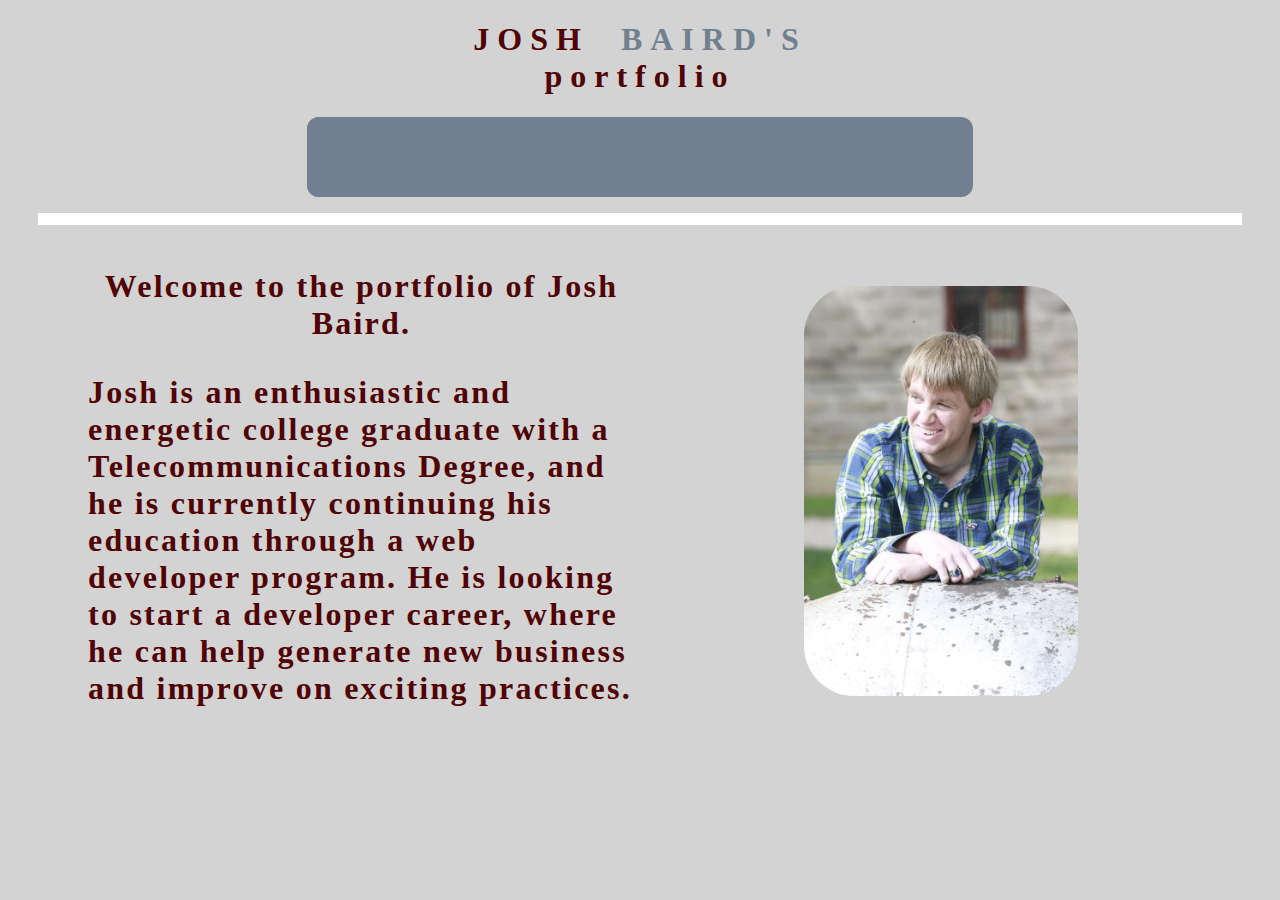
==== index.html @ c6f18537 "Update index.html" ====
<!DOCTYPE html>
<html>
<head>
      <!-- GENERAL INFO -->
      <title>Josh Baird's Portfolio</title>
      <meta charset="utf-8">
      <meta name="description" content="This is the Portfolio for Josh Baird!">
      <meta name="viewport" content="initial-scale=1, maximum-scale=1">
      <!-- LINKS TO CSS FILE ("STYLESHEET") AND SITE ICON -->
      <link href="css/style.css" type="text/css" rel="stylesheet">
      <link href="css/mobile_style.css" type="text/css" rel="stylesheet">
      <link href="css/style.scss" type="text/css" rel="stylesheet">
      <link href="css/mobile_style.scss" type="text/css" rel="stylesheet">
      <link href="images/resume.ico" type="image/x-icon" rel="shortcut icon" >
      <link rel="stylesheet" href="https://use.fontawesome.com/releases/v5.13.0/css/all.css" integrity="sha384-Bfad6CLCknfcloXFOyFnlgtENryhrpZCe29RTifKEixXQZ38WheV+i/6YWSzkz3V" crossorigin="anonymous">
   </head>
<meta name="viewport" content="width=device-width, initial-scale=1">
</head>
  <body>
    <h1><a class="nameLink" href="index.html"><span class="josh upper">Josh</span><span class="baird upper"> Baird's</span><br><span class="portfolio">Portfolio</span></a></h1>

<nav role="navigation">
  <div id="menuToggle">

    <input type="checkbox" />

    <span></span>
    <span></span>
    <span></span>

    <ul id="menu" class="topnav">
      <a class="active" href="index.html"><li>Home</li></a>
      <a href="education.html"><li>Education</li></a>
      <a href="history.html"><li>Career History</li></a>
      <a href="about.html"><li>About Me</li></a>
      <a href="contact.html"><li>Contact Me</li></a>
    </ul>
  </div>
</nav>

  <hr>
    <div class="statePic">
      <div><h2 class="welcome">Welcome to the portfolio of Josh Baird.</h2><h3 class="statement">Josh is an enthusiastic and energetic college graduate with a Telecommunications Degree, and he is currently continuing his education through a web developer program. He is looking to start a developer career, where he can help generate new business and improve on exciting practices.</h3>
      </div>
        <div class="picture">
            <img src="images/josh.JPG" alt="Josh Baird" title="Josh Baird">
        </div>
  </div>
  </body>
</html>
---- css/style.css ----
body {
  padding-left: 30px;
  padding-right: 30px;
  font-family: Arial, Helvetica, sans-serif;
  background-color: lightgray;
  color: #500000; }

.nameLink {
  text-decoration: none; }

.topnav {
  overflow: hidden;
  background-color: #708090;
  width: fit-content;
  width: fit-content;
  margin: 1em auto;
  border-radius: 12px;
  font-weight: bolder;
  animation: nav-load 700ms ease-in; }

.topnav a {
  float: left;
  color: white;
  text-align: center;
  padding: 30px 25px;
  text-decoration: none;
  font-size: 17px; }

.topnav a:hover {
  background-color: black;
  color: white; }

.topnav a.active {
  background-color: #708090;
  color: #500000;
  text-decoration: underline; }

nav li {
  animation: nav-load 700ms ease-in;
  animation-delay: 700ms;
  animation-fill-mode: forwards;
  transform: scale(0); }

nav li:first-child {
  animation-name: nav-first-link-load;
  transform: translateX(-10000%); }

.upper {
  text-transform: uppercase; }

.nonwhite {
  color: #500000;
  font-size: 150%; }

.josh {
  letter-spacing: .25em;
  word-spacing: .5em;
  color: #500000;
  text-indent: 1000px;
  font-family: Lucida Console;
  text-align: left; }

.baird {
  letter-spacing: .25em;
  word-spacing: .5em;
  color: #708090;
  font-family: Arial Black;
  font-weight: bold;
  text-align: center; }

.portfolio {
  letter-spacing: .25em;
  word-spacing: .5em;
  color: #500000;
  text-transform: lowercase;
  font-family: Bradley Hand;
  font-weight: bold;
  text-align: center; }

h1 {
  text-align: center;
  min-width: 100%;
  animation: nav-load 700ms ease-in; }

h2 {
  font-family: Marker Felt;
  letter-spacing: .07em;
  text-align: center;
  animation: load-everything 900ms ease-in; }

h3 {
  font-family: Marker Felt;
  letter-spacing: .07em;
  text-align: center;
  animation: load-everything 900ms ease-in; }

.welcome {
  font-size: 200%;
  text-align: center;
  text-decoration: none;
  padding-left: 45px;
  animation: colorchange 3s infinite alternate; }

.statement {
  text-align: left;
  text-decoration: none;
  font-size: 200%;
  font-family: none;
  padding-left: 50px;
  text-decoration: none; }

img {
  margin-left: auto;
  margin-right: auto;
  max-width: 330px;
  max-height: 410px;
  border-radius: 50px;
  animation: load-everything 900ms ease-in; }

.picture {
  display: flex;
  justify-content: center;
  align-items: center; }

i {
  padding-right: 17px; }

.statePic {
  display: grid;
  grid-template-columns: 50% 50%;
  margin-top: 17px; }

p {
  font-size: 150%;
  animation: load-everything 900ms ease-in; }

.hobbies2 {
  display: flex;
  justify-content: center;
  text-align: center;
  padding-top: 5px;
  padding-bottom: 15px;
  list-style: none;
  animation: load-everything 900ms ease-in; }

#menu {
  list-style: none;
  padding: 0px; }

input {
  display: none; }

hr {
  animation: load-everything 900ms ease-in;
  width: 100%;
  height: 12px;
  border-width: 0;
  background-color: white; }

#myBTN {
  visibility: hidden; }

.traits {
  display: grid;
  grid-template-columns: repeat(auto-fit, minmax(250px, 1fr));
  grid-row-gap: 30px;
  padding-top: 15px;
  padding-bottom: 30px;
  text-align: center;
  font-size: 150%;
  animation: load-everything 900ms ease-in; }

@keyframes colorchange {
  0% {
    color: #500000; }
  20% {
    color: #500000; }
  40% {
    color: #708090; }
  0% {
    color: #708090; }
  80% {
    color: #708090; }
  100% {
    color: #500000; } }
@keyframes nav-load {
  0% {
    transform: translateY(-1000%); }
  100% {
    transform: translateY(0); } }
@keyframes nav-link-load {
  0% {
    transform: scale(0); }
  90% {
    transform: scale(1.3); }
  100% {
    transform: scale(1); } }
@keyframes nav-first-link-load {
  0% {
    transform: translateX(-1000%); }
  90% {
    transform: translateX(50%); }
  100% {
    transform: translateX(0); } }
@keyframes heading-load {
  0% {
    transform: translateY(-1000%); }
  100% {
    transform: translateY(0); } }
@keyframes load-everything {
  0% {
    transform: translateY(1000%); }
  100% {
    transform: translateY(0); } }

/*# sourceMappingURL=style.css.map */
---- css/mobile_style.css ----
@media (max-width: 800px) {
  body {
    font-size: 90%; }

  .statePic {
    display: flex;
    flex-direction: column; }

  #menuToggle {
    display: block;
    position: relative;
    z-index: 1;
    -webkit-user-select: none;
    user-select: none; }

  #menuToggle a {
    text-decoration: none;
    color: white;
    transition: color 0.3s ease; }

  #menuToggle a:hover {
    color: white;
    border-radius: 12px; }

  #menuToggle a.active {
    color: white;
    background-color: #708090;
    color: #500000;
    text-decoration: underline; }

  #menuToggle input {
    display: block;
    width: 40px;
    height: 32px;
    position: absolute;
    top: -7px;
    left: -5px;
    cursor: pointer;
    opacity: 0;
    /* hide this */
    z-index: 2;
    /* and place it over the hamburger */
    -webkit-touch-callout: none; }

  /*
   * Just a quick hamburger
   */
  #menuToggle span {
    display: block;
    width: 33px;
    height: 4px;
    margin-bottom: 5px;
    position: relative;
    background: #708090;
    border-radius: 3px;
    z-index: 1;
    transform-origin: 4px 0px;
    transition: transform 0.5s cubic-bezier(0.77, 0.2, 0.05, 1), background 0.5s cubic-bezier(0.77, 0.2, 0.05, 1), opacity 0.55s ease; }

  #menuToggle span:first-child {
    transform-origin: 0% 0%; }

  #menuToggle span:nth-last-child(2) {
    transform-origin: 0% 100%; }

  /* 
   * Transform all the slices of hamburger
   * into a crossmark.
   */
  #menuToggle input:checked ~ span {
    opacity: 1;
    transform: rotate(45deg) translate(-2px, -1px);
    background: lightgray; }

  /*
   * But let's hide the middle one.
   */
  #menuToggle input:checked ~ span:nth-last-child(3) {
    opacity: 0;
    transform: rotate(0deg) scale(0.2, 0.2); }

  /*
   * Oh yeah and the last one should go the other direction
   */
  #menuToggle input:checked ~ span:nth-last-child(2) {
    transform: rotate(-45deg) translate(0, -1px); }

  /*
   * Make this absolute positioned
   * at the top left of the screen
   */
  #menu {
    position: absolute;
    width: 300px;
    margin: -100px 0 0 -50px;
    padding: 50px;
    padding-top: 110px;
    background: #708090;
    list-style-type: none;
    -webkit-font-smoothing: antialiased;
    /* to stop flickering of text in safari */
    transform-origin: 0% 0%;
    transform: translate(-100%, 0);
    transition: transform 0.5s cubic-bezier(0.77, 0.2, 0.05, 1); }

  #menu li {
    padding: 10px 0;
    font-size: 22px;
    padding-left: 10px;
    padding-right: 15px; }

  /*
   * And let's slide it in from the left
   */
  #menuToggle input:checked ~ ul {
    transform: none; }

  .welcome {
    padding-left: 0px; }

  .statement {
    padding-left: 0px; }

  .topnav {
    animation: none; }

  #myBTN {
    background-color: #500000;
    color: lightgray;
    border: none;
    padding: 15px 32px;
    text-align: center;
    text-decoration: none;
    font-size: 20px;
    margin: 4px 2px;
    display: block;
    cursor: pointer;
    visibility: visible;
    border-radius: 12px; }

  #myBTN a:visited {
    background-color: #500000;
    color: lightgray; }

  .traits {
    display: flex;
    flex-direction: column;
    justify-content: space-around;
    font-size: 175%; } }
@media (max-width: 600px) {
  body {
    font-size: 95%; }

  .statePic {
    display: flex;
    flex-direction: column;
    font-size: 95%; }

  #menuToggle {
    display: block;
    position: relative;
    z-index: 1;
    -webkit-user-select: none;
    user-select: none; }

  #menuToggle a {
    text-decoration: none;
    color: white;
    transition: color 0.3s ease; }

  #menuToggle a:hover {
    color: white;
    border-radius: 12px; }

  #menuToggle a.active {
    color: white;
    background-color: #708090;
    color: #500000;
    text-decoration: underline; }

  #menuToggle input {
    display: block;
    width: 40px;
    height: 32px;
    position: absolute;
    top: -7px;
    left: -5px;
    cursor: pointer;
    opacity: 0;
    /* hide this */
    z-index: 2;
    /* and place it over the hamburger */
    -webkit-touch-callout: none; }

  /*
   * Just a quick hamburger
   */
  #menuToggle span {
    display: block;
    width: 33px;
    height: 4px;
    margin-bottom: 5px;
    position: relative;
    background: #708090;
    border-radius: 3px;
    z-index: 1;
    transform-origin: 4px 0px;
    transition: transform 0.5s cubic-bezier(0.77, 0.2, 0.05, 1), background 0.5s cubic-bezier(0.77, 0.2, 0.05, 1), opacity 0.55s ease; }

  #menuToggle span:first-child {
    transform-origin: 0% 0%; }

  #menuToggle span:nth-last-child(2) {
    transform-origin: 0% 100%; }

  /* 
   * Transform all the slices of hamburger
   * into a crossmark.
   */
  #menuToggle input:checked ~ span {
    opacity: 1;
    transform: rotate(45deg) translate(-2px, -1px);
    background: lightgray; }

  /*
   * But let's hide the middle one.
   */
  #menuToggle input:checked ~ span:nth-last-child(3) {
    opacity: 0;
    transform: rotate(0deg) scale(0.2, 0.2); }

  /*
   * Ohyeah and the last one should go the other direction
   */
  #menuToggle input:checked ~ span:nth-last-child(2) {
    transform: rotate(-45deg) translate(0, -1px); }

  /*
   * Make this absolute positioned
   * at the top left of the screen
   */
  #menu {
    position: absolute;
    width: 300px;
    margin: -100px 0 0 -50px;
    padding: 50px;
    padding-top: 110px;
    background: #708090;
    list-style-type: none;
    -webkit-font-smoothing: antialiased;
    /* to stop flickering of text in safari */
    transform-origin: 0% 0%;
    transform: translate(-100%, 0);
    transition: transform 0.5s cubic-bezier(0.77, 0.2, 0.05, 1); }

  #menu li {
    padding: 10px 0;
    font-size: 22px;
    padding-left: 10px;
    padding-right: 15px; }

  /*
   * And let's slide it in from the left
   */
  #menuToggle input:checked ~ ul {
    transform: none; }

  .welcome {
    padding-left: 0px; }

  .statement {
    padding-left: 0px; }

  .topnav {
    animation: none; }

  #myBTN {
    background-color: #500000;
    color: lightgray;
    border: none;
    padding: 15px 32px;
    text-align: center;
    text-decoration: none;
    display: block;
    font-size: 16px;
    margin: 4px 2px;
    cursor: pointer;
    visibility: visible;
    border-radius: 12px; }

  #myBTN a:visited {
    background-color: #500000;
    color: lightgray; }

  .traits {
    display: flex;
    flex-direction: column;
    justify-content: space-around;
    font-size: 150%; } }
@media (max-width: 458px) {
  body {
    font-size: 100%; }

  .statePic {
    display: flex;
    flex-direction: column; }

  #menuToggle {
    display: block;
    position: relative;
    z-index: 1;
    -webkit-user-select: none;
    user-select: none; }

  #menuToggle a {
    text-decoration: none;
    color: white;
    transition: color 0.3s ease; }

  #menuToggle a:hover {
    color: white;
    border-radius: 12px; }

  #menuToggle a.active {
    background-color: #708090;
    color: #500000;
    text-decoration: underline; }

  #menuToggle input {
    display: block;
    width: 40px;
    height: 32px;
    position: absolute;
    top: -7px;
    left: -5px;
    cursor: pointer;
    opacity: 0;
    /* hide this */
    z-index: 2;
    /* and place it over the hamburger */
    -webkit-touch-callout: none; }

  /*
   * Just a quick hamburger
   */
  #menuToggle span {
    display: block;
    width: 33px;
    height: 4px;
    margin-bottom: 5px;
    position: relative;
    background: #708090;
    border-radius: 3px;
    z-index: 1;
    transform-origin: 4px 0px;
    transition: transform 0.5s cubic-bezier(0.77, 0.2, 0.05, 1), background 0.5s cubic-bezier(0.77, 0.2, 0.05, 1), opacity 0.55s ease; }

  #menuToggle span:first-child {
    transform-origin: 0% 0%; }

  #menuToggle span:nth-last-child(2) {
    transform-origin: 0% 100%; }

  /* 
   * Transform all the slices of hamburger
   * into a crossmark.
   */
  #menuToggle input:checked ~ span {
    opacity: 1;
    transform: rotate(45deg) translate(-2px, -1px);
    background: lightgray; }

  /*
   * But let's hide the middle one.
   */
  #menuToggle input:checked ~ span:nth-last-child(3) {
    opacity: 0;
    transform: rotate(0deg) scale(0.2, 0.2); }

  /*
   * Ohyeah and the last one should go the other direction
   */
  #menuToggle input:checked ~ span:nth-last-child(2) {
    transform: rotate(-45deg) translate(0, -1px); }

  /*
   * Make this absolute positioned
   * at the top left of the screen
   */
  #menu {
    position: absolute;
    width: 300px;
    margin: -100px 0 0 -50px;
    padding: 50px;
    padding-top: 110px;
    background: #708090;
    list-style-type: none;
    -webkit-font-smoothing: antialiased;
    /* to stop flickering of text in safari */
    transform-origin: 0% 0%;
    transform: translate(-100%, 0);
    transition: transform 0.5s cubic-bezier(0.77, 0.2, 0.05, 1); }

  #menu li {
    padding: 10px 0;
    font-size: 22px;
    padding-left: 10px;
    padding-right: 15px; }

  /*
   * And let's slide it in from the left
   */
  #menuToggle input:checked ~ ul {
    transform: none; }

  .content {
    width: 100%;
    height: 100%; }

  .welcome {
    padding-left: 0px; }

  .statement {
    padding-left: 0px; }

  .topnav {
    animation: none; }

  #myBTN {
    background-color: #500000;
    color: lightgray;
    border: none;
    padding: 15px 32px;
    text-align: center;
    text-decoration: none;
    display: block;
    font-size: 16px;
    margin: 4px 2px;
    cursor: pointer;
    visibility: visible;
    border-radius: 12px; }

  #myBTN a:visited {
    background-color: #500000;
    color: lightgray; }

  .traits {
    display: flex;
    flex-direction: column;
    justify-content: space-around; } }

/*# sourceMappingURL=mobile_style.css.map */
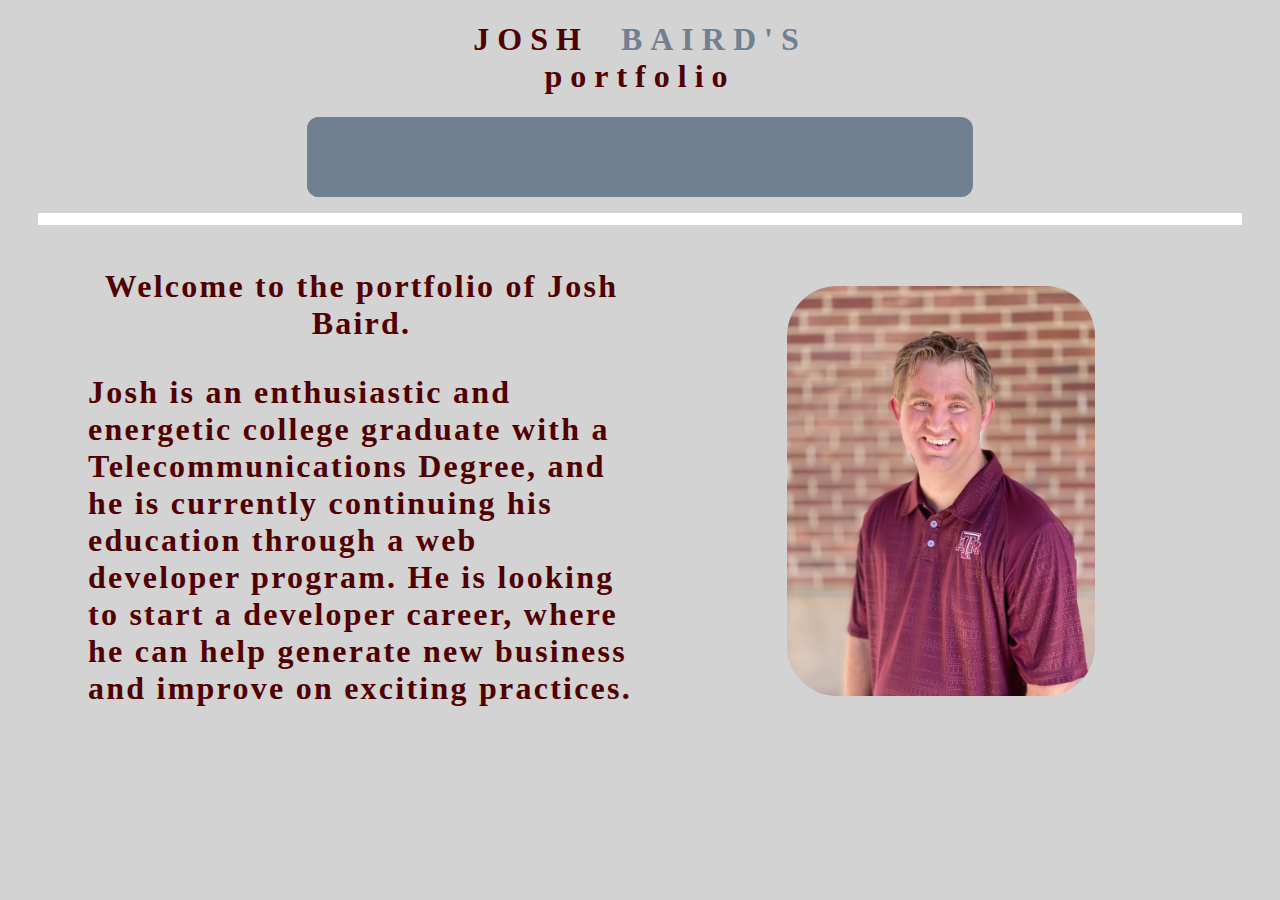
==== commit 9de70a21: "Added Google Analytics" ====
--- a/index.html
+++ b/index.html
@@ -1,6 +1,15 @@
 <!DOCTYPE html>
 <html>
 <head>
+      <!-- Global site tag (gtag.js) - Google Analytics -->
+<script async src="https://www.googletagmanager.com/gtag/js?id=UA-177765962-1"></script>
+<script>
+  window.dataLayer = window.dataLayer || [];
+  function gtag(){dataLayer.push(arguments);}
+  gtag('js', new Date());
+
+  gtag('config', 'UA-177765962-1');
+</script>
       <!-- GENERAL INFO -->
       <title>Josh Baird's Portfolio</title>
       <meta charset="utf-8">
--- a/css/style.css
+++ b/css/style.css
@@ -25,25 +25,22 @@
   padding: 30px 25px;
   text-decoration: none;
   font-size: 17px; }
-
-.topnav a:hover {
-  background-color: black;
-  color: white; }
-
-.topnav a.active {
-  background-color: #708090;
-  color: #500000;
-  text-decoration: underline; }
+  .topnav a:hover {
+    background-color: black;
+    color: white; }
+  .topnav a.active {
+    background-color: #708090;
+    color: #500000;
+    text-decoration: underline; }
 
 nav li {
   animation: nav-load 700ms ease-in;
   animation-delay: 700ms;
   animation-fill-mode: forwards;
   transform: scale(0); }
-
-nav li:first-child {
-  animation-name: nav-first-link-load;
-  transform: translateX(-10000%); }
+  nav li:first-child {
+    animation-name: nav-first-link-load;
+    transform: translateX(-10000%); }
 
 .upper {
   text-transform: uppercase; }
--- a/css/mobile_style.css
+++ b/css/mobile_style.css
@@ -1,146 +1,126 @@
 @media (max-width: 800px) {
   body {
-    font-size: 90%; }
-
-  .statePic {
-    display: flex;
-    flex-direction: column; }
-
-  #menuToggle {
-    display: block;
-    position: relative;
-    z-index: 1;
-    -webkit-user-select: none;
-    user-select: none; }
-
-  #menuToggle a {
-    text-decoration: none;
-    color: white;
-    transition: color 0.3s ease; }
-
-  #menuToggle a:hover {
-    color: white;
-    border-radius: 12px; }
-
-  #menuToggle a.active {
-    color: white;
-    background-color: #708090;
-    color: #500000;
-    text-decoration: underline; }
-
-  #menuToggle input {
-    display: block;
-    width: 40px;
-    height: 32px;
-    position: absolute;
-    top: -7px;
-    left: -5px;
-    cursor: pointer;
-    opacity: 0;
-    /* hide this */
-    z-index: 2;
-    /* and place it over the hamburger */
-    -webkit-touch-callout: none; }
-
-  /*
-   * Just a quick hamburger
-   */
-  #menuToggle span {
-    display: block;
-    width: 33px;
-    height: 4px;
-    margin-bottom: 5px;
-    position: relative;
-    background: #708090;
-    border-radius: 3px;
-    z-index: 1;
-    transform-origin: 4px 0px;
-    transition: transform 0.5s cubic-bezier(0.77, 0.2, 0.05, 1), background 0.5s cubic-bezier(0.77, 0.2, 0.05, 1), opacity 0.55s ease; }
-
-  #menuToggle span:first-child {
-    transform-origin: 0% 0%; }
-
-  #menuToggle span:nth-last-child(2) {
-    transform-origin: 0% 100%; }
-
-  /* 
-   * Transform all the slices of hamburger
-   * into a crossmark.
-   */
-  #menuToggle input:checked ~ span {
-    opacity: 1;
-    transform: rotate(45deg) translate(-2px, -1px);
-    background: lightgray; }
-
-  /*
-   * But let's hide the middle one.
-   */
-  #menuToggle input:checked ~ span:nth-last-child(3) {
-    opacity: 0;
-    transform: rotate(0deg) scale(0.2, 0.2); }
-
-  /*
-   * Oh yeah and the last one should go the other direction
-   */
-  #menuToggle input:checked ~ span:nth-last-child(2) {
-    transform: rotate(-45deg) translate(0, -1px); }
-
-  /*
-   * Make this absolute positioned
-   * at the top left of the screen
-   */
-  #menu {
-    position: absolute;
-    width: 300px;
-    margin: -100px 0 0 -50px;
-    padding: 50px;
-    padding-top: 110px;
-    background: #708090;
-    list-style-type: none;
-    -webkit-font-smoothing: antialiased;
-    /* to stop flickering of text in safari */
-    transform-origin: 0% 0%;
-    transform: translate(-100%, 0);
-    transition: transform 0.5s cubic-bezier(0.77, 0.2, 0.05, 1); }
-
-  #menu li {
-    padding: 10px 0;
-    font-size: 22px;
-    padding-left: 10px;
-    padding-right: 15px; }
-
-  /*
-   * And let's slide it in from the left
-   */
-  #menuToggle input:checked ~ ul {
-    transform: none; }
-
-  .welcome {
-    padding-left: 0px; }
-
-  .statement {
-    padding-left: 0px; }
-
-  .topnav {
-    animation: none; }
-
-  #myBTN {
-    background-color: #500000;
-    color: lightgray;
-    border: none;
-    padding: 15px 32px;
-    text-align: center;
-    text-decoration: none;
-    font-size: 20px;
-    margin: 4px 2px;
-    display: block;
-    cursor: pointer;
-    visibility: visible;
-    border-radius: 12px; }
-
-  #myBTN a:visited {
-    background-color: #500000;
-    color: lightgray; }
+    font-size: 90%;
+    /*
+    * Just a quick hamburger
+    */
+    /* 
+    * Transform all the slices of hamburger
+    * into a crossmark.
+    */
+    /*
+    * Make this absolute positioned
+    * at the top left of the screen
+    */
+    /*
+    * And let's slide it in from the left
+    */ }
+    body .statePic {
+      display: flex;
+      flex-direction: column; }
+    body #menuToggle {
+      display: block;
+      position: relative;
+      z-index: 1;
+      -webkit-user-select: none;
+      user-select: none; }
+    body #menuToggle a {
+      text-decoration: none;
+      color: white;
+      transition: color 0.3s ease; }
+      body #menuToggle a:hover {
+        color: white;
+        border-radius: 12px; }
+      body #menuToggle a.active {
+        color: white;
+        background-color: #708090;
+        color: #500000;
+        text-decoration: underline; }
+    body #menuToggle input {
+      display: block;
+      width: 40px;
+      height: 32px;
+      position: absolute;
+      top: -7px;
+      left: -5px;
+      cursor: pointer;
+      opacity: 0;
+      /* hide this */
+      z-index: 2;
+      /* and place it over the hamburger */
+      -webkit-touch-callout: none; }
+    body #menuToggle span {
+      display: block;
+      width: 33px;
+      height: 4px;
+      margin-bottom: 5px;
+      position: relative;
+      background: #708090;
+      border-radius: 3px;
+      z-index: 1;
+      transform-origin: 4px 0px;
+      transition: transform 0.5s cubic-bezier(0.77, 0.2, 0.05, 1), background 0.5s cubic-bezier(0.77, 0.2, 0.05, 1), opacity 0.55s ease; }
+      body #menuToggle span:first-child {
+        transform-origin: 0% 0%; }
+      body #menuToggle span:nth-last-child(2) {
+        transform-origin: 0% 100%; }
+    body #menuToggle input:checked ~ span {
+      opacity: 1;
+      transform: rotate(45deg) translate(-2px, -1px);
+      background: lightgray;
+      /*
+      * But let's hide the middle one.
+      */
+      /*
+      * Oh yeah and the last one should go the other direction
+      */ }
+      body #menuToggle input:checked ~ span:nth-last-child(3) {
+        opacity: 0;
+        transform: rotate(0deg) scale(0.2, 0.2); }
+      body #menuToggle input:checked ~ span:nth-last-child(2) {
+        transform: rotate(-45deg) translate(0, -1px); }
+    body #menu {
+      position: absolute;
+      width: 300px;
+      margin: -100px 0 0 -50px;
+      padding: 50px;
+      padding-top: 110px;
+      background: #708090;
+      list-style-type: none;
+      -webkit-font-smoothing: antialiased;
+      /* to stop flickering of text in safari */
+      transform-origin: 0% 0%;
+      transform: translate(-100%, 0);
+      transition: transform 0.5s cubic-bezier(0.77, 0.2, 0.05, 1); }
+    body #menu li {
+      padding: 10px 0;
+      font-size: 22px;
+      padding-left: 10px;
+      padding-right: 15px; }
+    body #menuToggle input:checked ~ ul {
+      transform: none; }
+    body .welcome {
+      padding-left: 0px; }
+    body .statement {
+      padding-left: 0px; }
+    body .topnav {
+      animation: none; }
+    body #myBTN {
+      background-color: #500000;
+      color: lightgray;
+      border: none;
+      padding: 15px 32px;
+      text-align: center;
+      text-decoration: none;
+      font-size: 20px;
+      margin: 4px 2px;
+      display: block;
+      cursor: pointer;
+      visibility: visible;
+      border-radius: 12px; }
+    body #myBTN a:visited {
+      background-color: #500000;
+      color: lightgray; }
 
   .traits {
     display: flex;
@@ -149,148 +129,127 @@
     font-size: 175%; } }
 @media (max-width: 600px) {
   body {
-    font-size: 95%; }
-
-  .statePic {
-    display: flex;
-    flex-direction: column;
-    font-size: 95%; }
-
-  #menuToggle {
-    display: block;
-    position: relative;
-    z-index: 1;
-    -webkit-user-select: none;
-    user-select: none; }
-
-  #menuToggle a {
-    text-decoration: none;
-    color: white;
-    transition: color 0.3s ease; }
-
-  #menuToggle a:hover {
-    color: white;
-    border-radius: 12px; }
-
-  #menuToggle a.active {
-    color: white;
-    background-color: #708090;
-    color: #500000;
-    text-decoration: underline; }
-
-  #menuToggle input {
-    display: block;
-    width: 40px;
-    height: 32px;
-    position: absolute;
-    top: -7px;
-    left: -5px;
-    cursor: pointer;
-    opacity: 0;
-    /* hide this */
-    z-index: 2;
-    /* and place it over the hamburger */
-    -webkit-touch-callout: none; }
-
-  /*
-   * Just a quick hamburger
-   */
-  #menuToggle span {
-    display: block;
-    width: 33px;
-    height: 4px;
-    margin-bottom: 5px;
-    position: relative;
-    background: #708090;
-    border-radius: 3px;
-    z-index: 1;
-    transform-origin: 4px 0px;
-    transition: transform 0.5s cubic-bezier(0.77, 0.2, 0.05, 1), background 0.5s cubic-bezier(0.77, 0.2, 0.05, 1), opacity 0.55s ease; }
-
-  #menuToggle span:first-child {
-    transform-origin: 0% 0%; }
-
-  #menuToggle span:nth-last-child(2) {
-    transform-origin: 0% 100%; }
-
-  /* 
-   * Transform all the slices of hamburger
-   * into a crossmark.
-   */
-  #menuToggle input:checked ~ span {
-    opacity: 1;
-    transform: rotate(45deg) translate(-2px, -1px);
-    background: lightgray; }
-
-  /*
-   * But let's hide the middle one.
-   */
-  #menuToggle input:checked ~ span:nth-last-child(3) {
-    opacity: 0;
-    transform: rotate(0deg) scale(0.2, 0.2); }
-
-  /*
-   * Ohyeah and the last one should go the other direction
-   */
-  #menuToggle input:checked ~ span:nth-last-child(2) {
-    transform: rotate(-45deg) translate(0, -1px); }
-
-  /*
-   * Make this absolute positioned
-   * at the top left of the screen
-   */
-  #menu {
-    position: absolute;
-    width: 300px;
-    margin: -100px 0 0 -50px;
-    padding: 50px;
-    padding-top: 110px;
-    background: #708090;
-    list-style-type: none;
-    -webkit-font-smoothing: antialiased;
-    /* to stop flickering of text in safari */
-    transform-origin: 0% 0%;
-    transform: translate(-100%, 0);
-    transition: transform 0.5s cubic-bezier(0.77, 0.2, 0.05, 1); }
-
-  #menu li {
-    padding: 10px 0;
-    font-size: 22px;
-    padding-left: 10px;
-    padding-right: 15px; }
-
-  /*
-   * And let's slide it in from the left
-   */
-  #menuToggle input:checked ~ ul {
-    transform: none; }
-
-  .welcome {
-    padding-left: 0px; }
-
-  .statement {
-    padding-left: 0px; }
-
-  .topnav {
-    animation: none; }
-
-  #myBTN {
-    background-color: #500000;
-    color: lightgray;
-    border: none;
-    padding: 15px 32px;
-    text-align: center;
-    text-decoration: none;
-    display: block;
-    font-size: 16px;
-    margin: 4px 2px;
-    cursor: pointer;
-    visibility: visible;
-    border-radius: 12px; }
-
-  #myBTN a:visited {
-    background-color: #500000;
-    color: lightgray; }
+    font-size: 95%;
+    /*
+    * Just a quick hamburger
+    */
+    /* 
+    * Transform all the slices of hamburger
+    * into a crossmark.
+    */
+    /*
+    * Make this absolute positioned
+    * at the top left of the screen
+    */
+    /*
+    * And let's slide it in from the left
+    */ }
+    body .statePic {
+      display: flex;
+      flex-direction: column; }
+    body #menuToggle {
+      display: block;
+      position: relative;
+      z-index: 1;
+      -webkit-user-select: none;
+      user-select: none; }
+    body #menuToggle a {
+      text-decoration: none;
+      color: white;
+      transition: color 0.3s ease; }
+      body #menuToggle a:hover {
+        color: white;
+        border-radius: 12px; }
+      body #menuToggle a.active {
+        color: white;
+        background-color: #708090;
+        color: #500000;
+        text-decoration: underline; }
+    body #menuToggle input {
+      display: block;
+      width: 40px;
+      height: 32px;
+      position: absolute;
+      top: -7px;
+      left: -5px;
+      cursor: pointer;
+      opacity: 0;
+      /* hide this */
+      z-index: 2;
+      /* and place it over the hamburger */
+      -webkit-touch-callout: none; }
+    body #menuToggle span {
+      display: block;
+      width: 33px;
+      height: 4px;
+      margin-bottom: 5px;
+      position: relative;
+      background: #708090;
+      border-radius: 3px;
+      z-index: 1;
+      transform-origin: 4px 0px;
+      transition: transform 0.5s cubic-bezier(0.77, 0.2, 0.05, 1), background 0.5s cubic-bezier(0.77, 0.2, 0.05, 1), opacity 0.55s ease; }
+      body #menuToggle span:first-child {
+        transform-origin: 0% 0%; }
+      body #menuToggle span:nth-last-child(2) {
+        transform-origin: 0% 100%; }
+    body #menuToggle input:checked ~ span {
+      opacity: 1;
+      transform: rotate(45deg) translate(-2px, -1px);
+      background: lightgray;
+      /*
+      * But let's hide the middle one.
+      */
+      /*
+      * Oh yeah and the last one should go the other direction
+      */ }
+      body #menuToggle input:checked ~ span:nth-last-child(3) {
+        opacity: 0;
+        transform: rotate(0deg) scale(0.2, 0.2); }
+      body #menuToggle input:checked ~ span:nth-last-child(2) {
+        transform: rotate(-45deg) translate(0, -1px); }
+    body #menu {
+      position: absolute;
+      width: 300px;
+      margin: -100px 0 0 -50px;
+      padding: 50px;
+      padding-top: 110px;
+      background: #708090;
+      list-style-type: none;
+      -webkit-font-smoothing: antialiased;
+      /* to stop flickering of text in safari */
+      transform-origin: 0% 0%;
+      transform: translate(-100%, 0);
+      transition: transform 0.5s cubic-bezier(0.77, 0.2, 0.05, 1); }
+    body #menu li {
+      padding: 10px 0;
+      font-size: 22px;
+      padding-left: 10px;
+      padding-right: 15px; }
+    body #menuToggle input:checked ~ ul {
+      transform: none; }
+    body .welcome {
+      padding-left: 0px; }
+    body .statement {
+      padding-left: 0px; }
+    body .topnav {
+      animation: none; }
+    body #myBTN {
+      background-color: #500000;
+      color: lightgray;
+      border: none;
+      padding: 15px 32px;
+      text-align: center;
+      text-decoration: none;
+      font-size: 20px;
+      margin: 4px 2px;
+      display: block;
+      cursor: pointer;
+      visibility: visible;
+      border-radius: 12px; }
+    body #myBTN a:visited {
+      background-color: #500000;
+      color: lightgray; }
 
   .traits {
     display: flex;
@@ -299,150 +258,127 @@
     font-size: 150%; } }
 @media (max-width: 458px) {
   body {
-    font-size: 100%; }
-
-  .statePic {
-    display: flex;
-    flex-direction: column; }
-
-  #menuToggle {
-    display: block;
-    position: relative;
-    z-index: 1;
-    -webkit-user-select: none;
-    user-select: none; }
-
-  #menuToggle a {
-    text-decoration: none;
-    color: white;
-    transition: color 0.3s ease; }
-
-  #menuToggle a:hover {
-    color: white;
-    border-radius: 12px; }
-
-  #menuToggle a.active {
-    background-color: #708090;
-    color: #500000;
-    text-decoration: underline; }
-
-  #menuToggle input {
-    display: block;
-    width: 40px;
-    height: 32px;
-    position: absolute;
-    top: -7px;
-    left: -5px;
-    cursor: pointer;
-    opacity: 0;
-    /* hide this */
-    z-index: 2;
-    /* and place it over the hamburger */
-    -webkit-touch-callout: none; }
-
-  /*
-   * Just a quick hamburger
-   */
-  #menuToggle span {
-    display: block;
-    width: 33px;
-    height: 4px;
-    margin-bottom: 5px;
-    position: relative;
-    background: #708090;
-    border-radius: 3px;
-    z-index: 1;
-    transform-origin: 4px 0px;
-    transition: transform 0.5s cubic-bezier(0.77, 0.2, 0.05, 1), background 0.5s cubic-bezier(0.77, 0.2, 0.05, 1), opacity 0.55s ease; }
-
-  #menuToggle span:first-child {
-    transform-origin: 0% 0%; }
-
-  #menuToggle span:nth-last-child(2) {
-    transform-origin: 0% 100%; }
-
-  /* 
-   * Transform all the slices of hamburger
-   * into a crossmark.
-   */
-  #menuToggle input:checked ~ span {
-    opacity: 1;
-    transform: rotate(45deg) translate(-2px, -1px);
-    background: lightgray; }
-
-  /*
-   * But let's hide the middle one.
-   */
-  #menuToggle input:checked ~ span:nth-last-child(3) {
-    opacity: 0;
-    transform: rotate(0deg) scale(0.2, 0.2); }
-
-  /*
-   * Ohyeah and the last one should go the other direction
-   */
-  #menuToggle input:checked ~ span:nth-last-child(2) {
-    transform: rotate(-45deg) translate(0, -1px); }
-
-  /*
-   * Make this absolute positioned
-   * at the top left of the screen
-   */
-  #menu {
-    position: absolute;
-    width: 300px;
-    margin: -100px 0 0 -50px;
-    padding: 50px;
-    padding-top: 110px;
-    background: #708090;
-    list-style-type: none;
-    -webkit-font-smoothing: antialiased;
-    /* to stop flickering of text in safari */
-    transform-origin: 0% 0%;
-    transform: translate(-100%, 0);
-    transition: transform 0.5s cubic-bezier(0.77, 0.2, 0.05, 1); }
-
-  #menu li {
-    padding: 10px 0;
-    font-size: 22px;
-    padding-left: 10px;
-    padding-right: 15px; }
-
-  /*
-   * And let's slide it in from the left
-   */
-  #menuToggle input:checked ~ ul {
-    transform: none; }
-
-  .content {
-    width: 100%;
-    height: 100%; }
-
-  .welcome {
-    padding-left: 0px; }
-
-  .statement {
-    padding-left: 0px; }
-
-  .topnav {
-    animation: none; }
-
-  #myBTN {
-    background-color: #500000;
-    color: lightgray;
-    border: none;
-    padding: 15px 32px;
-    text-align: center;
-    text-decoration: none;
-    display: block;
-    font-size: 16px;
-    margin: 4px 2px;
-    cursor: pointer;
-    visibility: visible;
-    border-radius: 12px; }
-
-  #myBTN a:visited {
-    background-color: #500000;
-    color: lightgray; }
+    font-size: 100%;
+    /*
+    * Just a quick hamburger
+    */
+    /* 
+    * Transform all the slices of hamburger
+    * into a crossmark.
+    */
+    /*
+    * Make this absolute positioned
+    * at the top left of the screen
+    */
+    /*
+    * And let's slide it in from the left
+    */ }
+    body .statePic {
+      display: flex;
+      flex-direction: column; }
+    body #menuToggle {
+      display: block;
+      position: relative;
+      z-index: 1;
+      -webkit-user-select: none;
+      user-select: none; }
+    body #menuToggle a {
+      text-decoration: none;
+      color: white;
+      transition: color 0.3s ease; }
+      body #menuToggle a:hover {
+        color: white;
+        border-radius: 12px; }
+      body #menuToggle a.active {
+        color: white;
+        background-color: #708090;
+        color: #500000;
+        text-decoration: underline; }
+    body #menuToggle input {
+      display: block;
+      width: 40px;
+      height: 32px;
+      position: absolute;
+      top: -7px;
+      left: -5px;
+      cursor: pointer;
+      opacity: 0;
+      /* hide this */
+      z-index: 2;
+      /* and place it over the hamburger */
+      -webkit-touch-callout: none; }
+    body #menuToggle span {
+      display: block;
+      width: 33px;
+      height: 4px;
+      margin-bottom: 5px;
+      position: relative;
+      background: #708090;
+      border-radius: 3px;
+      z-index: 1;
+      transform-origin: 4px 0px;
+      transition: transform 0.5s cubic-bezier(0.77, 0.2, 0.05, 1), background 0.5s cubic-bezier(0.77, 0.2, 0.05, 1), opacity 0.55s ease; }
+      body #menuToggle span:first-child {
+        transform-origin: 0% 0%; }
+      body #menuToggle span:nth-last-child(2) {
+        transform-origin: 0% 100%; }
+    body #menuToggle input:checked ~ span {
+      opacity: 1;
+      transform: rotate(45deg) translate(-2px, -1px);
+      background: lightgray;
+      /*
+      * But let's hide the middle one.
+      */
+      /*
+      * Oh yeah and the last one should go the other direction
+      */ }
+      body #menuToggle input:checked ~ span:nth-last-child(3) {
+        opacity: 0;
+        transform: rotate(0deg) scale(0.2, 0.2); }
+      body #menuToggle input:checked ~ span:nth-last-child(2) {
+        transform: rotate(-45deg) translate(0, -1px); }
+    body #menu {
+      position: absolute;
+      width: 300px;
+      margin: -100px 0 0 -50px;
+      padding: 50px;
+      padding-top: 110px;
+      background: #708090;
+      list-style-type: none;
+      -webkit-font-smoothing: antialiased;
+      /* to stop flickering of text in safari */
+      transform-origin: 0% 0%;
+      transform: translate(-100%, 0);
+      transition: transform 0.5s cubic-bezier(0.77, 0.2, 0.05, 1); }
+    body #menu li {
+      padding: 10px 0;
+      font-size: 22px;
+      padding-left: 10px;
+      padding-right: 15px; }
+    body #menuToggle input:checked ~ ul {
+      transform: none; }
+    body .welcome {
+      padding-left: 0px; }
+    body .statement {
+      padding-left: 0px; }
+    body .topnav {
+      animation: none; }
+    body #myBTN {
+      background-color: #500000;
+      color: lightgray;
+      border: none;
+      padding: 15px 32px;
+      text-align: center;
+      text-decoration: none;
+      font-size: 20px;
+      margin: 4px 2px;
+      display: block;
+      cursor: pointer;
+      visibility: visible;
+      border-radius: 12px; }
+    body #myBTN a:visited {
+      background-color: #500000;
+      color: lightgray; }
 
   .traits {
     display: flex;
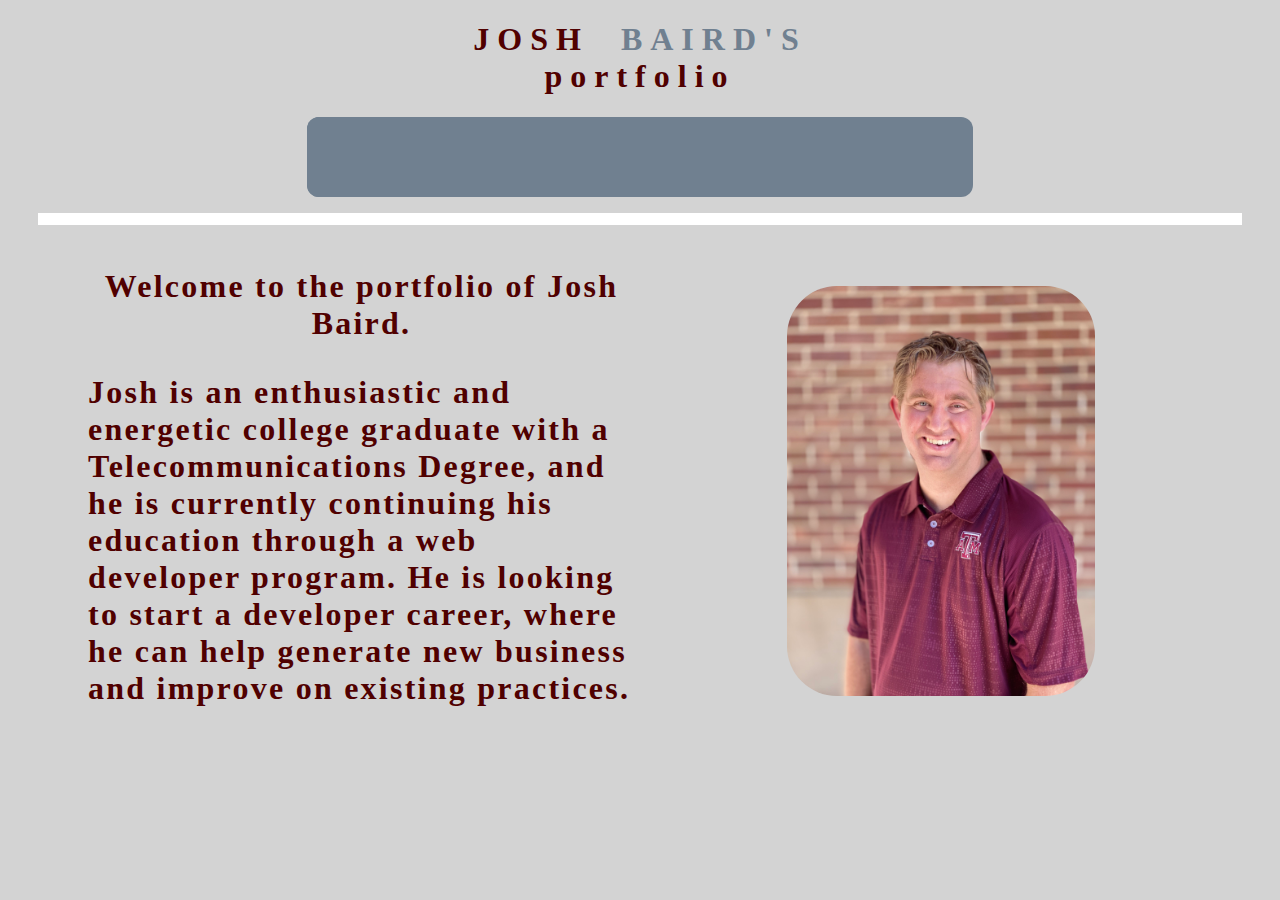
==== commit 60d213fd: "Update index.html" ====
--- a/index.html
+++ b/index.html
@@ -49,7 +49,7 @@
 
   <hr>
     <div class="statePic">
-      <div><h2 class="welcome">Welcome to the portfolio of Josh Baird.</h2><h3 class="statement">Josh is an enthusiastic and energetic college graduate with a Telecommunications Degree, and he is currently continuing his education through a web developer program. He is looking to start a developer career, where he can help generate new business and improve on exciting practices.</h3>
+      <div><h2 class="welcome">Welcome to the portfolio of Josh Baird.</h2><h3 class="statement">Josh is an enthusiastic and energetic college graduate with a Telecommunications Degree, and he is currently continuing his education through a web developer program. He is looking to start a developer career, where he can help generate new business and improve on existing practices.</h3>
       </div>
         <div class="picture">
             <img src="images/josh.JPG" alt="Josh Baird" title="Josh Baird">
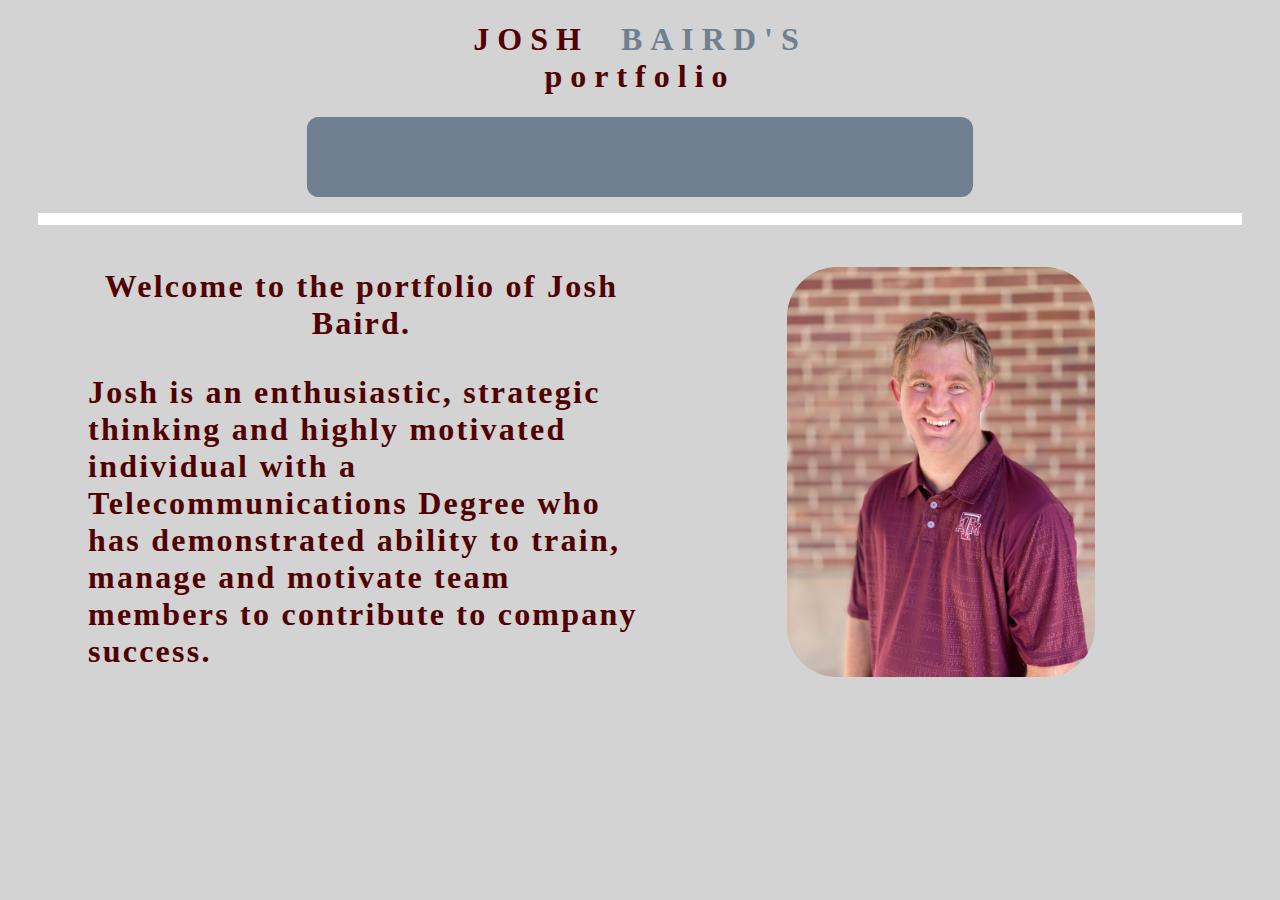
==== commit daef737b: "Update index.html" ====
--- a/index.html
+++ b/index.html
@@ -49,7 +49,10 @@
 
   <hr>
     <div class="statePic">
-      <div><h2 class="welcome">Welcome to the portfolio of Josh Baird.</h2><h3 class="statement">Josh is an enthusiastic and energetic college graduate with a Telecommunications Degree, and he is currently continuing his education through a web developer program. He is looking to start a developer career, where he can help generate new business and improve on existing practices.</h3>
+      <div><h2 class="welcome">Welcome to the portfolio of Josh Baird.
+      </h2><h3 class="statement"> Josh is an enthusiastic, strategic thinking and highly motivated 
+           individual with a Telecommunications Degree who has demonstrated ability to 
+           train, manage and motivate team members to contribute to company success.</h3>
       </div>
         <div class="picture">
             <img src="images/josh.JPG" alt="Josh Baird" title="Josh Baird">
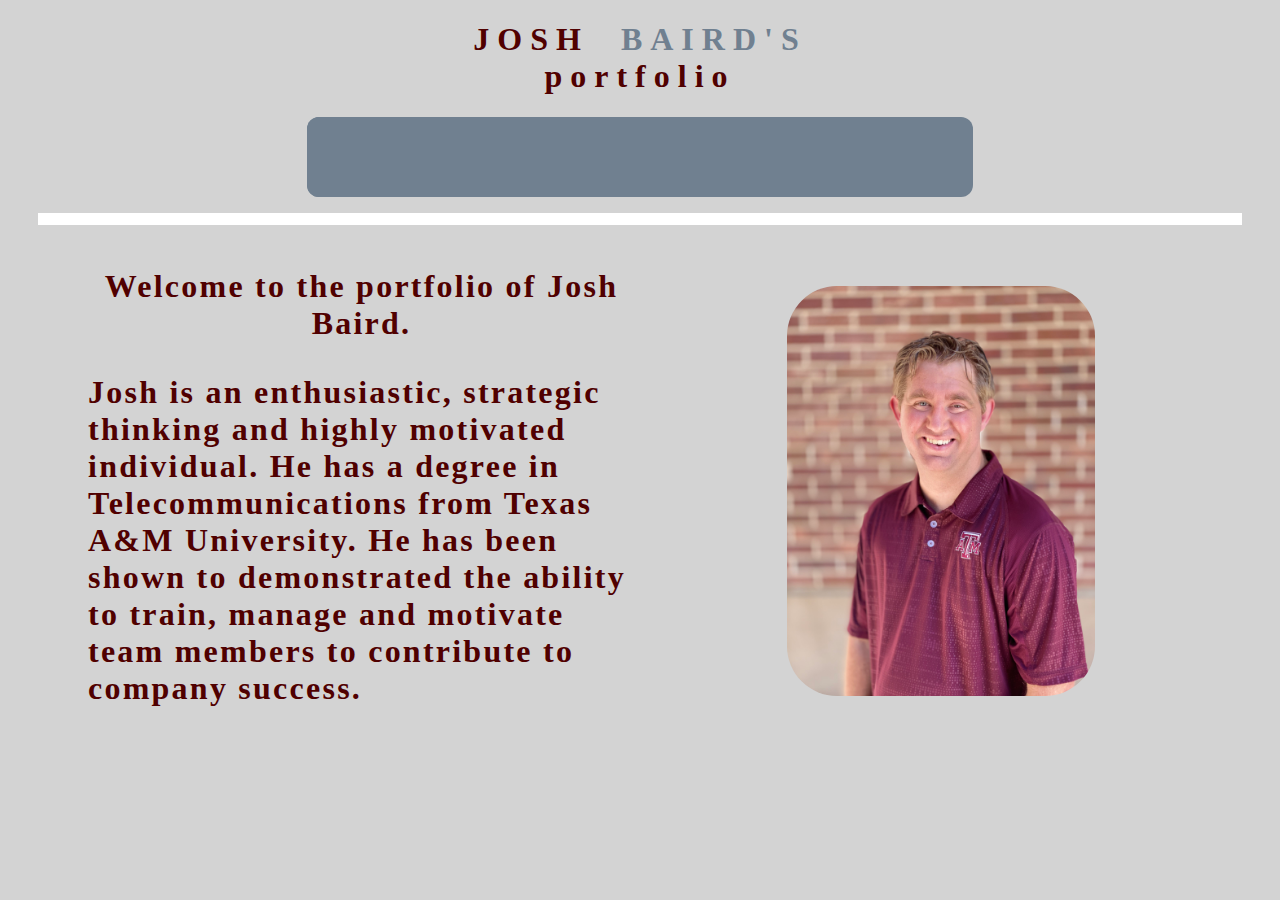
==== commit d758b838: "Update index.html" ====
--- a/index.html
+++ b/index.html
@@ -51,8 +51,8 @@
     <div class="statePic">
       <div><h2 class="welcome">Welcome to the portfolio of Josh Baird.
       </h2><h3 class="statement"> Josh is an enthusiastic, strategic thinking and highly motivated 
-           individual with a Telecommunications Degree who has demonstrated ability to 
-           train, manage and motivate team members to contribute to company success.</h3>
+           individual. He has a degree in Telecommunications from Texas A&M University. He has been shown
+           to demonstrated the ability to train, manage and motivate team members to contribute to company success.</h3>
       </div>
         <div class="picture">
             <img src="images/josh.JPG" alt="Josh Baird" title="Josh Baird">
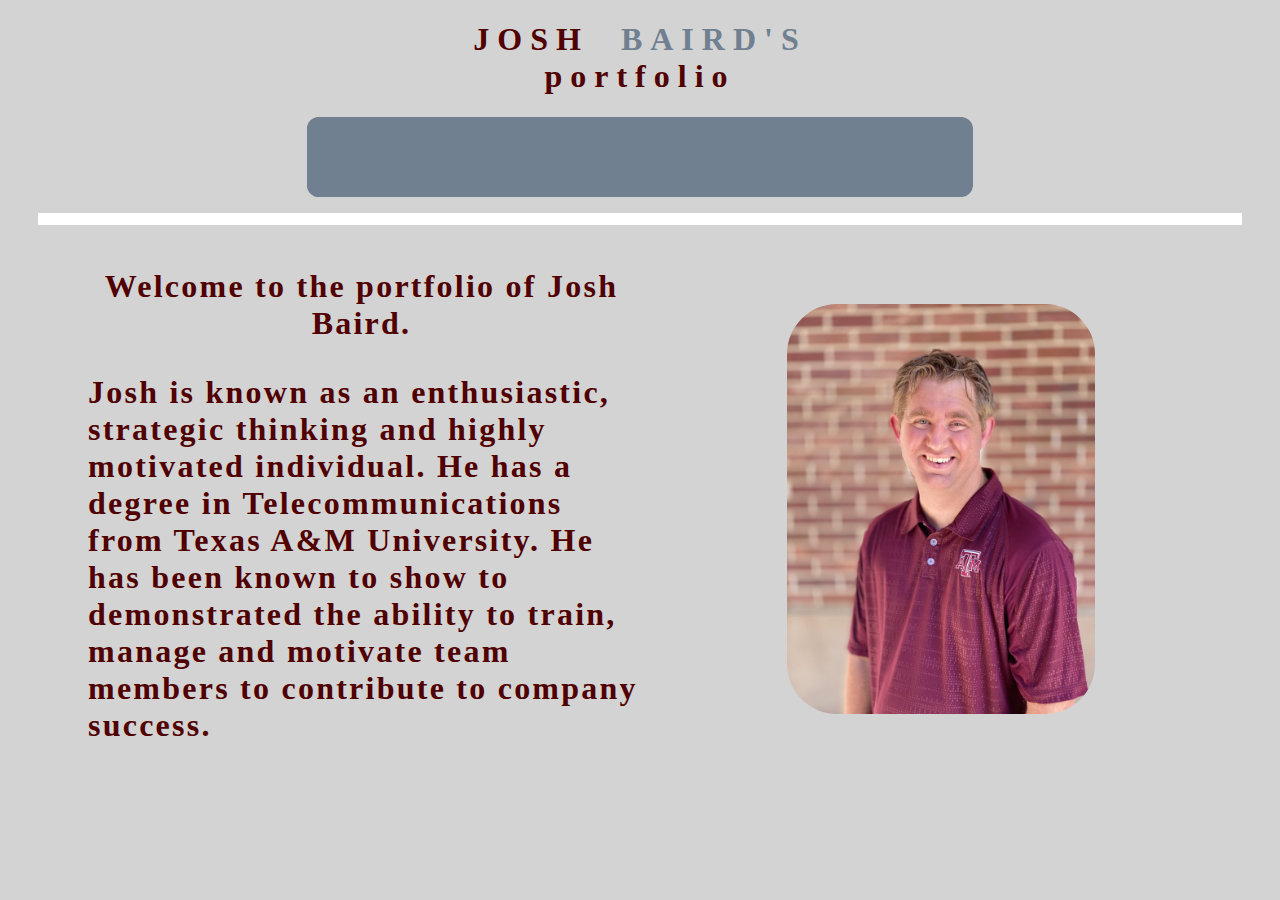
==== commit 78ce074c: "Update index.html" ====
--- a/index.html
+++ b/index.html
@@ -50,8 +50,8 @@
   <hr>
     <div class="statePic">
       <div><h2 class="welcome">Welcome to the portfolio of Josh Baird.
-      </h2><h3 class="statement"> Josh is an enthusiastic, strategic thinking and highly motivated 
-           individual. He has a degree in Telecommunications from Texas A&M University. He has been shown
+      </h2><h3 class="statement"> Josh is known as an enthusiastic, strategic thinking and highly motivated 
+           individual. He has a degree in Telecommunications from Texas A&M University. He has been known to show
            to demonstrated the ability to train, manage and motivate team members to contribute to company success.</h3>
       </div>
         <div class="picture">
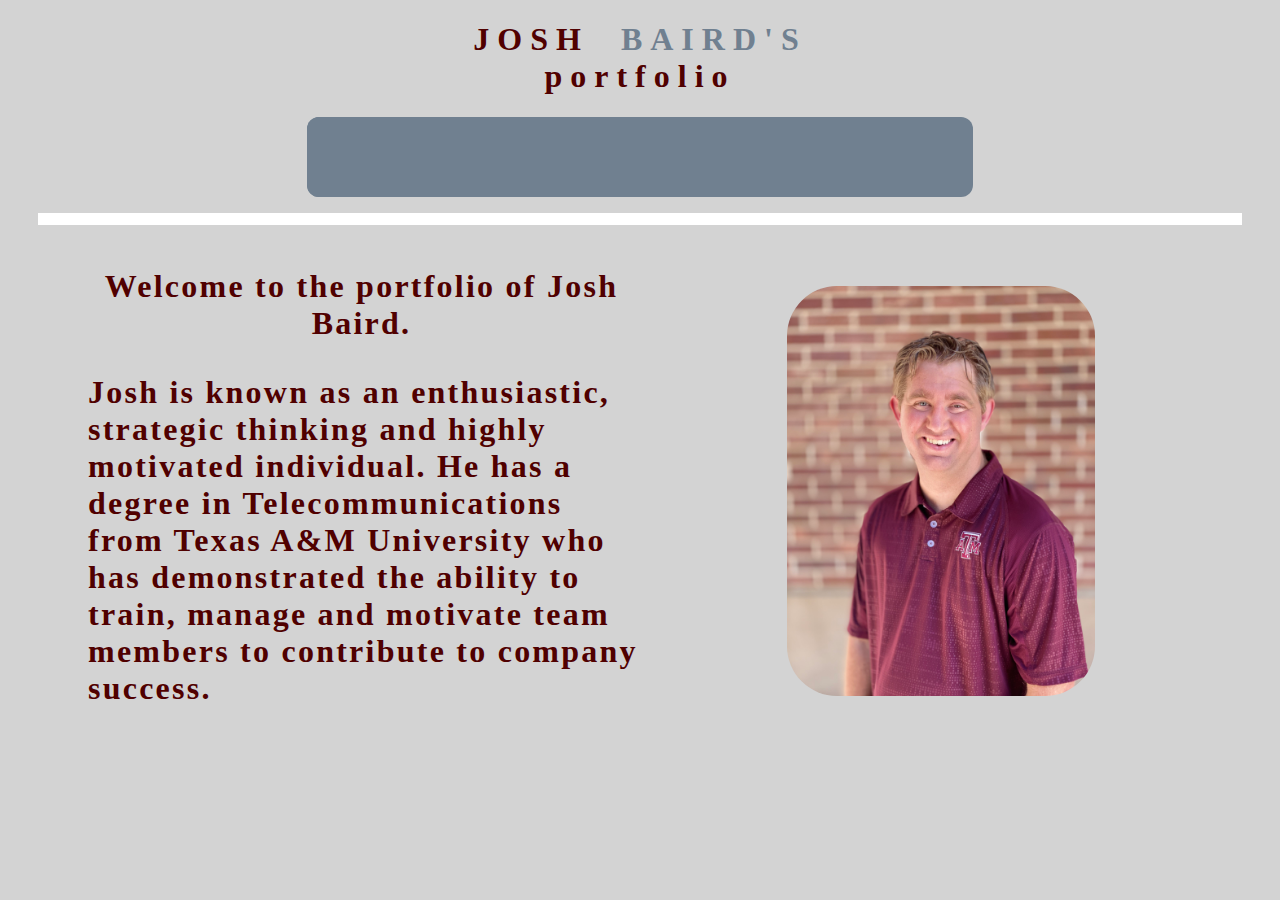
==== commit 6395d27f: "Update index.html" ====
--- a/index.html
+++ b/index.html
@@ -50,9 +50,11 @@
   <hr>
     <div class="statePic">
       <div><h2 class="welcome">Welcome to the portfolio of Josh Baird.
-      </h2><h3 class="statement"> Josh is known as an enthusiastic, strategic thinking and highly motivated 
-           individual. He has a degree in Telecommunications from Texas A&M University. He has been known to show
-           to demonstrated the ability to train, manage and motivate team members to contribute to company success.</h3>
+      </h2><h3 class="statement"> Josh is known as an enthusiastic, strategic 
+           thinking and highly motivated individual. He has a degree in 
+           Telecommunications from Texas A&M University who has demonstrated 
+           the ability to train, manage and motivate team members to contribute 
+           to company success.</h3>
       </div>
         <div class="picture">
             <img src="images/josh.JPG" alt="Josh Baird" title="Josh Baird">
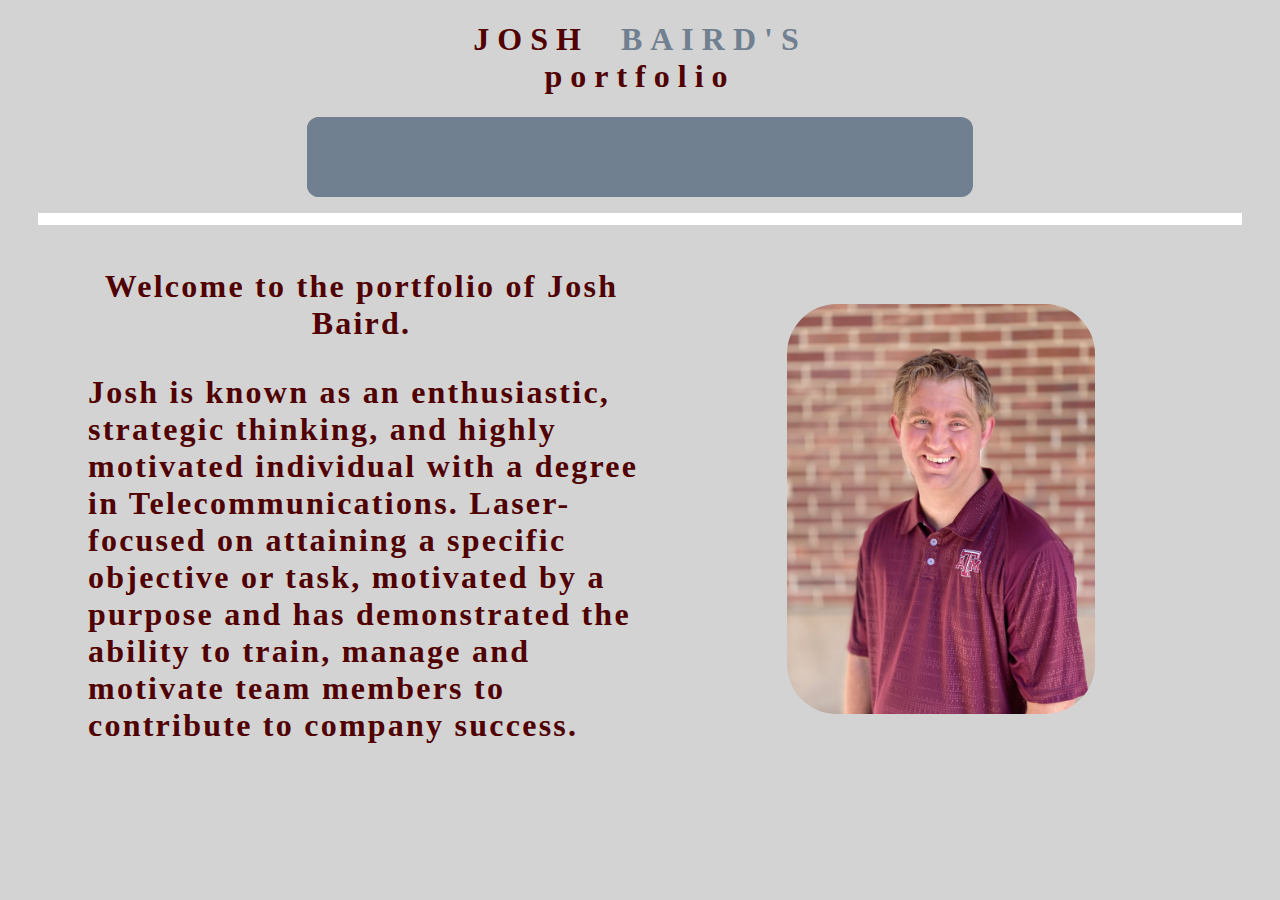
==== commit 6b837000: "Update index.html" ====
--- a/index.html
+++ b/index.html
@@ -50,11 +50,8 @@
   <hr>
     <div class="statePic">
       <div><h2 class="welcome">Welcome to the portfolio of Josh Baird.
-      </h2><h3 class="statement"> Josh is known as an enthusiastic, strategic 
-           thinking and highly motivated individual. He has a degree in 
-           Telecommunications from Texas A&M University who has demonstrated 
-           the ability to train, manage and motivate team members to contribute 
-           to company success.</h3>
+      </h2><h3 class="statement"> Josh is known as an enthusiastic, strategic thinking, and highly motivated individual with a degree in Telecommunications. Laser-focused on attaining
+            a specific objective or task, motivated by a purpose and has demonstrated the ability to train, manage and motivate team members to contribute to company success.</h3>
       </div>
         <div class="picture">
             <img src="images/josh.JPG" alt="Josh Baird" title="Josh Baird">
